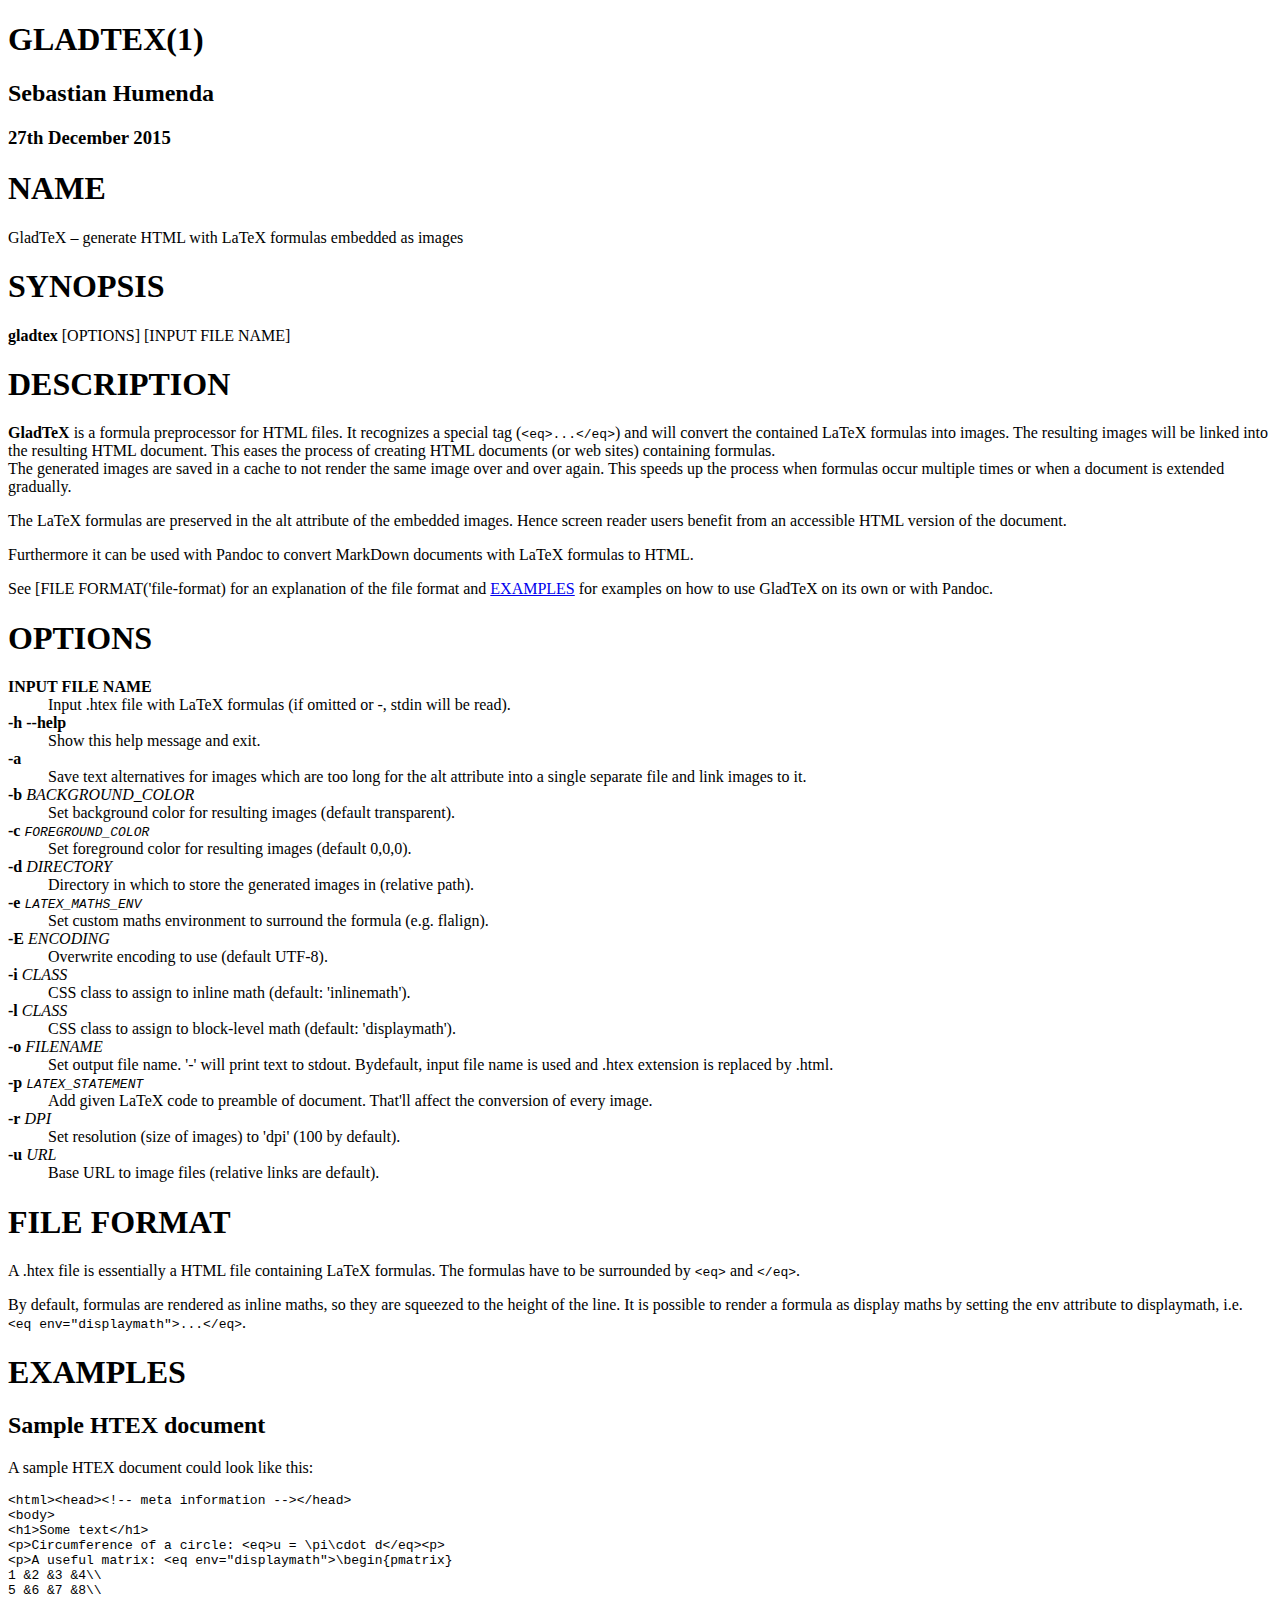
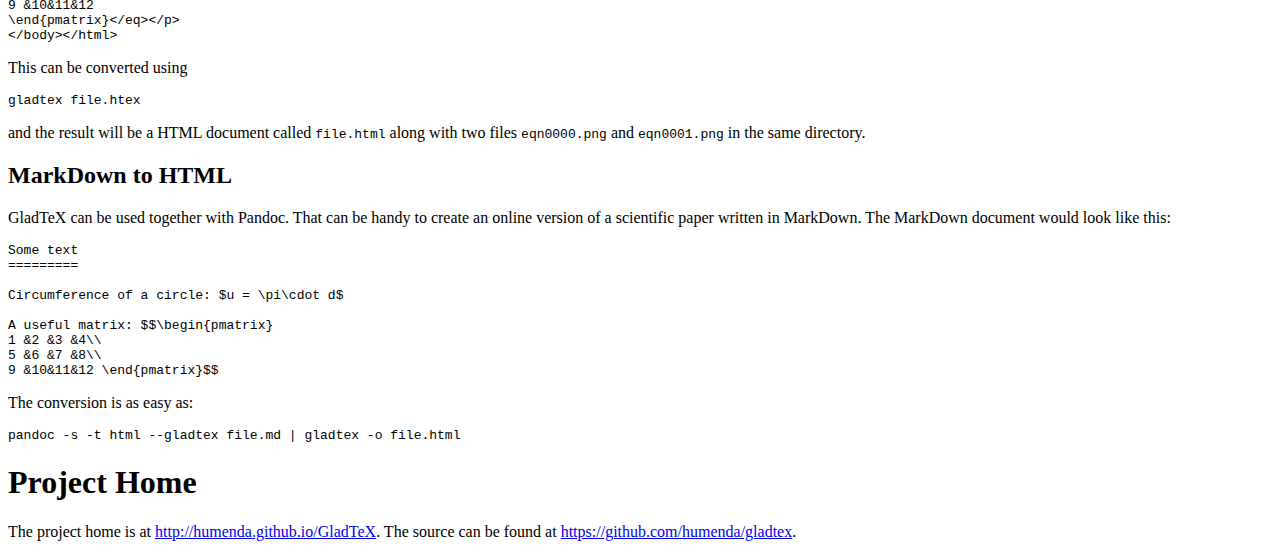
==== manpage.html @ 91ba19ff "adjust index page slightly" ====
<!DOCTYPE html PUBLIC "-//W3C//DTD XHTML 1.0 Transitional//EN" "http://www.w3.org/TR/xhtml1/DTD/xhtml1-transitional.dtd">
<html xmlns="http://www.w3.org/1999/xhtml">
<head>
  <meta http-equiv="Content-Type" content="text/html; charset=utf-8" />
  <meta http-equiv="Content-Style-Type" content="text/css" />
  <meta name="generator" content="pandoc" />
  <meta name="author" content="Sebastian Humenda" />
  <title>GladTeX - Generator For HTML With Embedded LaTeX Formulas - GLADTEX(1)</title>
  <style type="text/css">code{white-space: pre;}</style>
</head>
<body>
<div id="header">
<h1 class="title">GLADTEX(1)</h1>
<h2 class="author">Sebastian Humenda</h2>
<h3 class="date">27th December 2015</h3>
</div>
<h1 id="name">NAME</h1>
<p>GladTeX – generate HTML with LaTeX formulas embedded as images</p>
<h1 id="synopsis">SYNOPSIS</h1>
<p><strong>gladtex</strong> [OPTIONS] [INPUT FILE NAME]</p>
<h1 id="description">DESCRIPTION</h1>
<p><strong>GladTeX</strong> is a formula preprocessor for HTML files. It recognizes a special tag (<code>&lt;eq&gt;...&lt;/eq&gt;</code>) and will convert the contained LaTeX formulas into images. The resulting images will be linked into the resulting HTML document. This eases the process of creating HTML documents (or web sites) containing formulas.<br />
The generated images are saved in a cache to not render the same image over and over again. This speeds up the process when formulas occur multiple times or when a document is extended gradually.</p>
<p>The LaTeX formulas are preserved in the alt attribute of the embedded images. Hence screen reader users benefit from an accessible HTML version of the document.</p>
<p>Furthermore it can be used with Pandoc to convert MarkDown documents with LaTeX formulas to HTML.</p>
<p>See [FILE FORMAT('file-format) for an explanation of the file format and <a href="#examples">EXAMPLES</a> for examples on how to use GladTeX on its own or with Pandoc.</p>
<h1 id="options">OPTIONS</h1>
<dl>
<dt><strong>INPUT FILE NAME</strong></dt>
<dd>Input .htex file with LaTeX formulas (if omitted or -, stdin will be read).
</dd>
<dt><strong>-h</strong> <strong>--help</strong></dt>
<dd>Show this help message and exit.
</dd>
<dt><strong>-a</strong></dt>
<dd>Save text alternatives for images which are too long for the alt attribute into a single separate file and link images to it.
</dd>
<dt><strong>-b</strong> <em>BACKGROUND_COLOR</em></dt>
<dd>Set background color for resulting images (default transparent).
</dd>
<dt><strong>-c</strong> <em><code>FOREGROUND_COLOR</code></em></dt>
<dd>Set foreground color for resulting images (default 0,0,0).
</dd>
<dt><strong>-d</strong> <em>DIRECTORY</em></dt>
<dd>Directory in which to store the generated images in (relative path).
</dd>
<dt><strong>-e</strong> <em><code>LATEX_MATHS_ENV</code></em></dt>
<dd>Set custom maths environment to surround the formula (e.g. flalign).
</dd>
<dt><strong>-E</strong> <em>ENCODING</em></dt>
<dd>Overwrite encoding to use (default UTF-8).
</dd>
<dt><strong>-i</strong> <em>CLASS</em></dt>
<dd>CSS class to assign to inline math (default: 'inlinemath').
</dd>
<dt><strong>-l</strong> <em>CLASS</em></dt>
<dd>CSS class to assign to block-level math (default: 'displaymath').
</dd>
<dt><strong>-o</strong> <em>FILENAME</em></dt>
<dd>Set output file name. '-' will print text to stdout. Bydefault, input file name is used and .htex extension is replaced by .html.
</dd>
<dt><strong>-p</strong> <em><code>LATEX_STATEMENT</code></em></dt>
<dd>Add given LaTeX code to preamble of document. That'll affect the conversion of every image.
</dd>
<dt><strong>-r</strong> <em>DPI</em></dt>
<dd>Set resolution (size of images) to 'dpi' (100 by default).
</dd>
<dt><strong>-u</strong> <em>URL</em></dt>
<dd>Base URL to image files (relative links are default).
</dd>
</dl>
<h1 id="file-format">FILE FORMAT</h1>
<p>A .htex file is essentially a HTML file containing LaTeX formulas. The formulas have to be surrounded by <code>&lt;eq&gt;</code> and <code>&lt;/eq&gt;</code>.</p>
<p>By default, formulas are rendered as inline maths, so they are squeezed to the height of the line. It is possible to render a formula as display maths by setting the env attribute to displaymath, i.e. <code>&lt;eq env=&quot;displaymath&quot;&gt;...&lt;/eq&gt;</code>.</p>
<h1 id="examples">EXAMPLES</h1>
<h2 id="sample-htex-document">Sample HTEX document</h2>
<p>A sample HTEX document could look like this:</p>
<pre><code>&lt;html&gt;&lt;head&gt;&lt;!-- meta information --&gt;&lt;/head&gt;
&lt;body&gt;
&lt;h1&gt;Some text&lt;/h1&gt;
&lt;p&gt;Circumference of a circle: &lt;eq&gt;u = \pi\cdot d&lt;/eq&gt;&lt;p&gt;
&lt;p&gt;A useful matrix: &lt;eq env=&quot;displaymath&quot;&gt;\begin{pmatrix}
1 &amp;2 &amp;3 &amp;4\\
5 &amp;6 &amp;7 &amp;8\\
9 &amp;10&amp;11&amp;12
\end{pmatrix}&lt;/eq&gt;&lt;/p&gt;
&lt;/body&gt;&lt;/html&gt;</code></pre>
<p>This can be converted using</p>
<pre><code>gladtex file.htex</code></pre>
<p>and the result will be a HTML document called <code>file.html</code> along with two files <code>eqn0000.png</code> and <code>eqn0001.png</code> in the same directory.</p>
<h2 id="markdown-to-html">MarkDown to HTML</h2>
<p>GladTeX can be used together with Pandoc. That can be handy to create an online version of a scientific paper written in MarkDown. The MarkDown document would look like this:</p>
<pre><code>Some text
=========

Circumference of a circle: $u = \pi\cdot d$

A useful matrix: $$\begin{pmatrix}
1 &amp;2 &amp;3 &amp;4\\
5 &amp;6 &amp;7 &amp;8\\
9 &amp;10&amp;11&amp;12 \end{pmatrix}$$</code></pre>
<p>The conversion is as easy as:</p>
<pre><code>pandoc -s -t html --gladtex file.md | gladtex -o file.html</code></pre>
<h1 id="project-home">Project Home</h1>
<p>The project home is at <a href="http://humenda.github.io/GladTeX" class="uri">http://humenda.github.io/GladTeX</a>. The source can be found at <a href="https://github.com/humenda/gladtex" class="uri">https://github.com/humenda/gladtex</a>.</p>
</body>
</html>
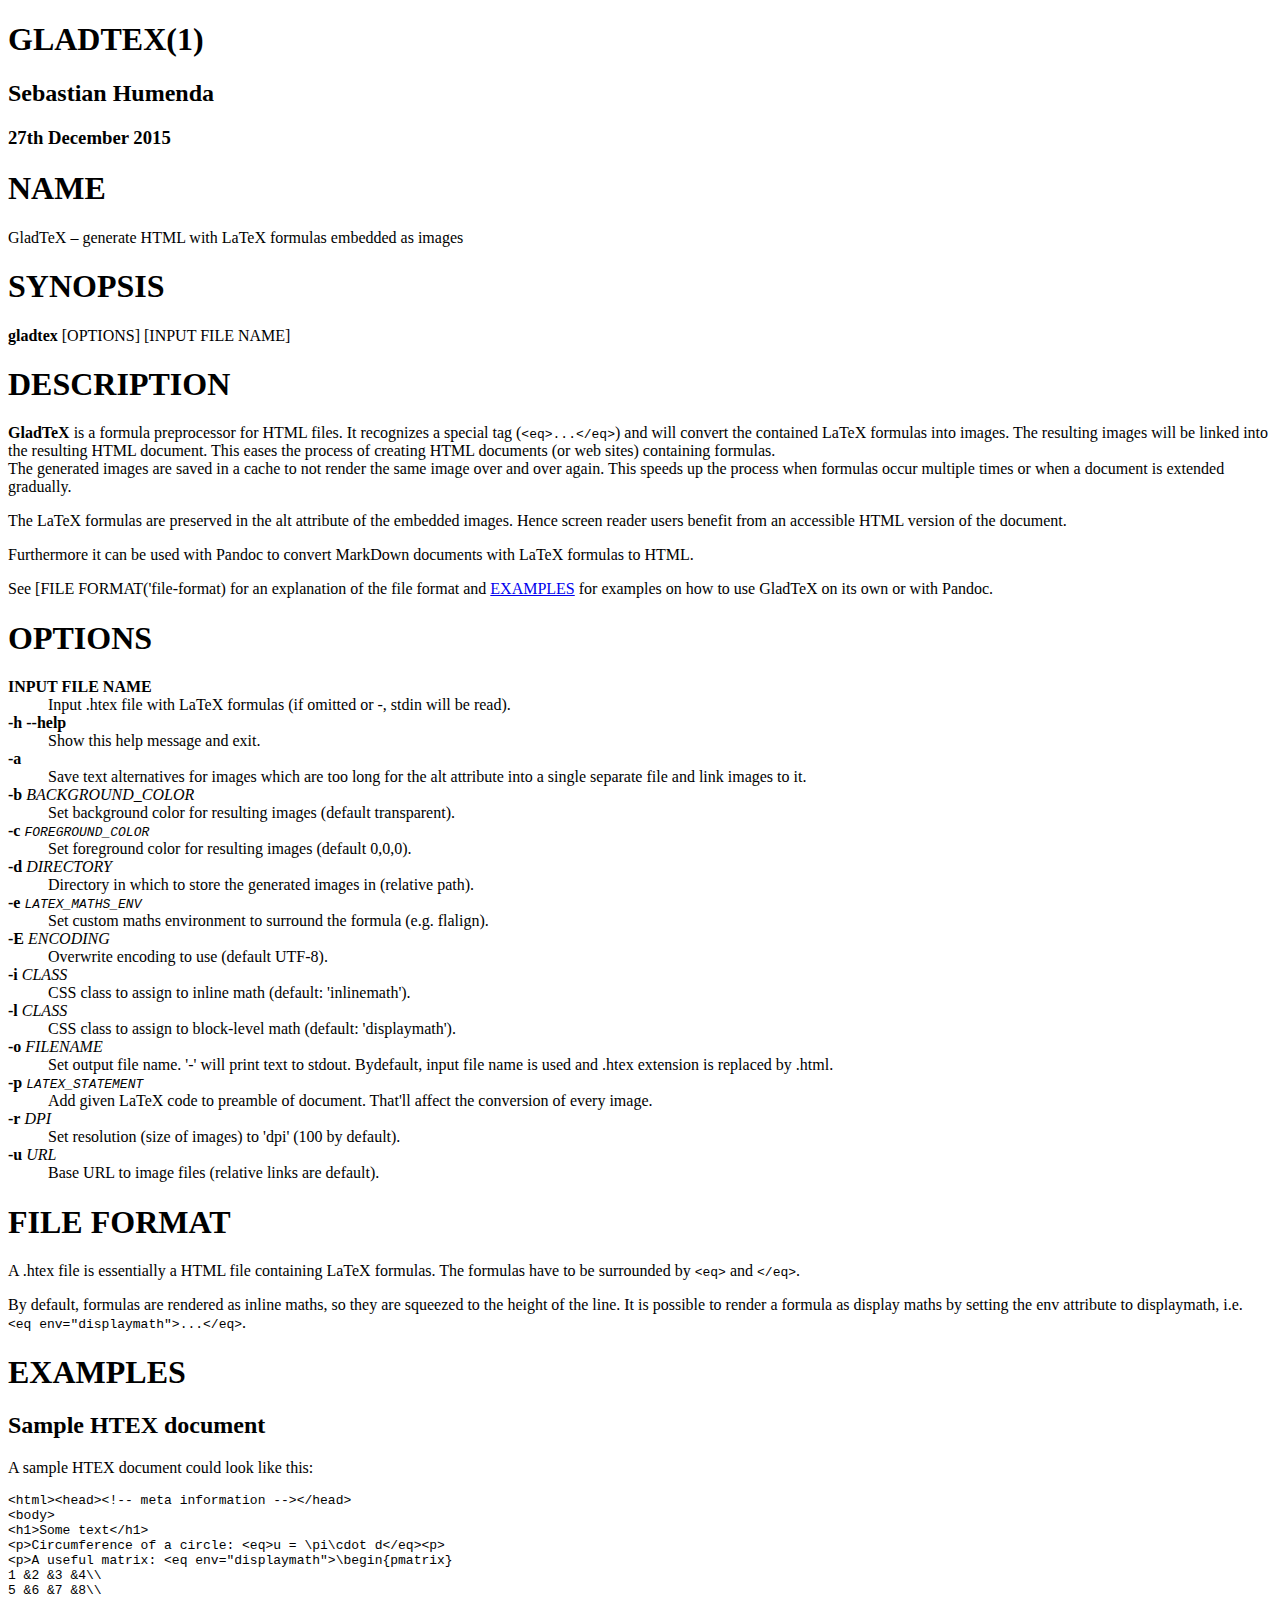
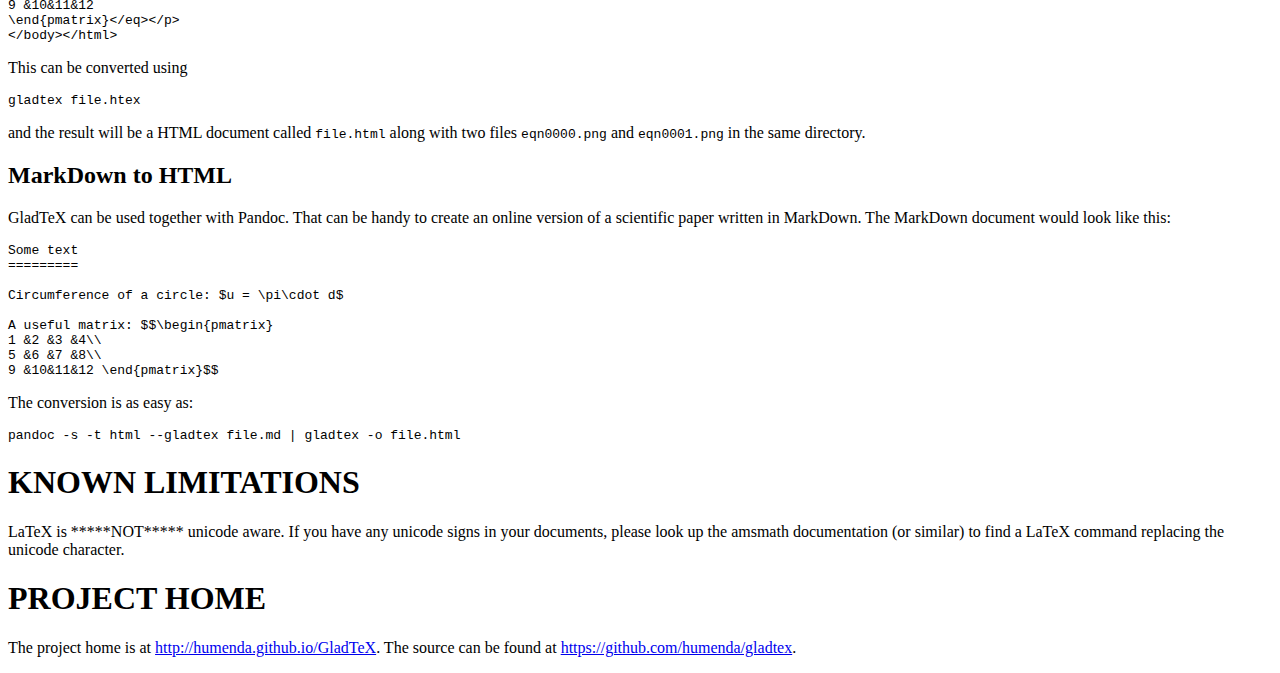
==== commit 9a9ade3f: "update man page" ====
--- a/manpage.html
+++ b/manpage.html
@@ -101,7 +101,9 @@
 9 &amp;10&amp;11&amp;12 \end{pmatrix}$$</code></pre>
 <p>The conversion is as easy as:</p>
 <pre><code>pandoc -s -t html --gladtex file.md | gladtex -o file.html</code></pre>
-<h1 id="project-home">Project Home</h1>
+<h1 id="known-limitations">KNOWN LIMITATIONS</h1>
+<p>LaTeX is *****NOT***** unicode aware. If you have any unicode signs in your documents, please look up the amsmath documentation (or similar) to find a LaTeX command replacing the unicode character.</p>
+<h1 id="project-home">PROJECT HOME</h1>
 <p>The project home is at <a href="http://humenda.github.io/GladTeX" class="uri">http://humenda.github.io/GladTeX</a>. The source can be found at <a href="https://github.com/humenda/gladtex" class="uri">https://github.com/humenda/gladtex</a>.</p>
 </body>
 </html>
